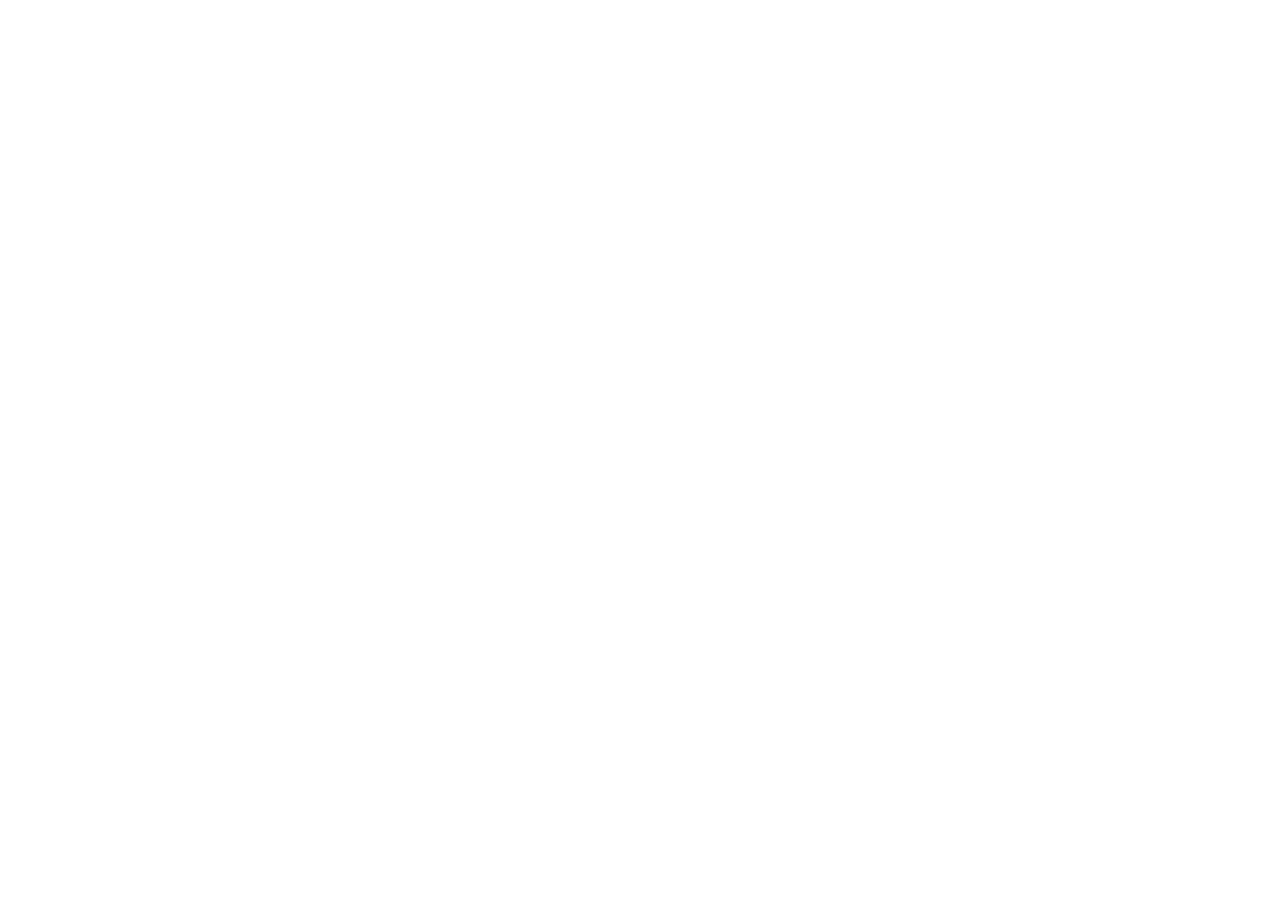
==== Age Calculator/index.html @ e3c8cb03 "Age Calculator" ====
<!DOCTYPE html>
<html lang="en">
<head>
    <meta charset="UTF-8">
    <meta name="viewport" content="width=device-width, initial-scale=1.0">
    <title>Age Calculator</title>
</head>
<body>
    
</body>
</html>
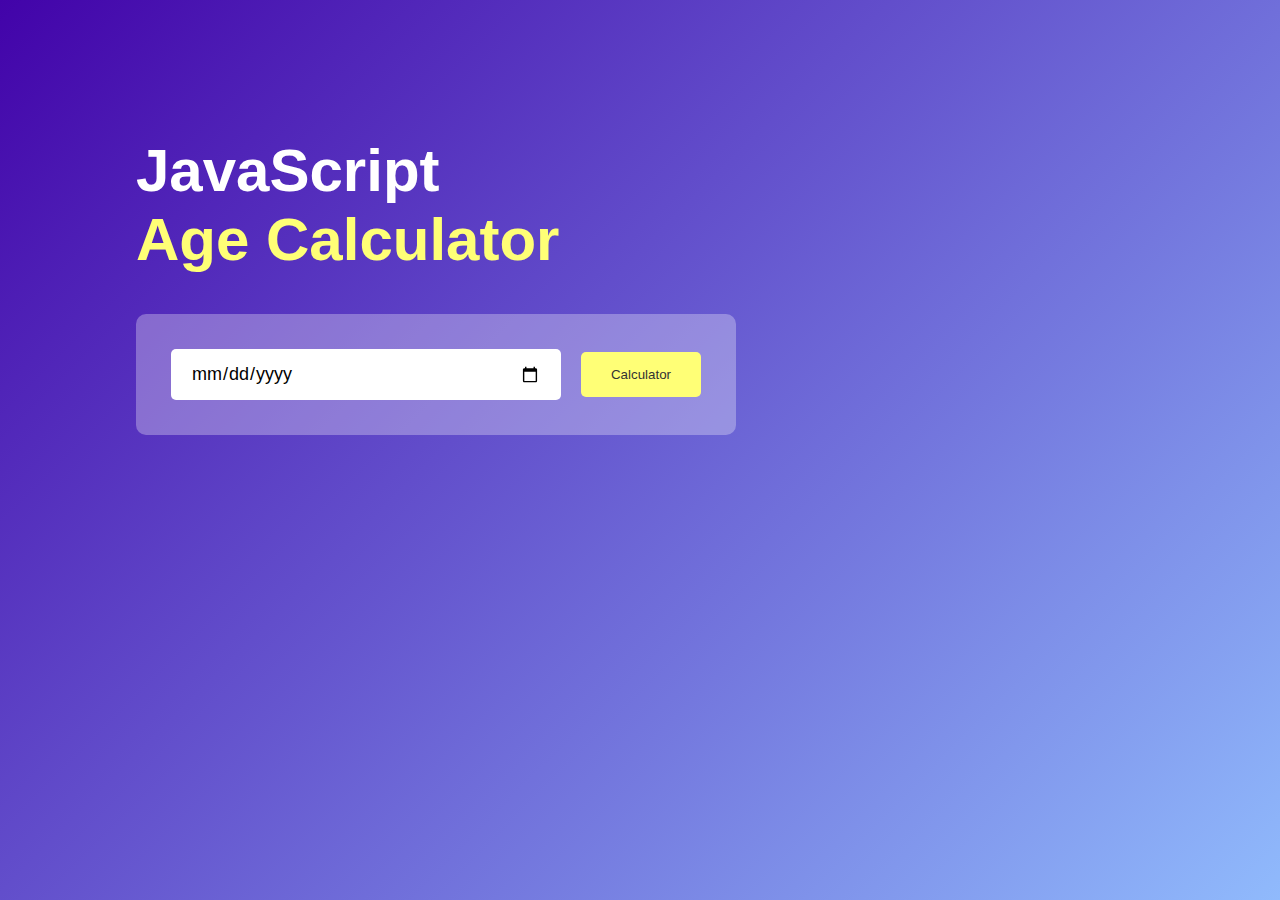
==== commit ddcb8306: "Age Calculator" ====
--- a/Age Calculator/index.html
+++ b/Age Calculator/index.html
@@ -4,8 +4,20 @@
     <meta charset="UTF-8">
     <meta name="viewport" content="width=device-width, initial-scale=1.0">
     <title>Age Calculator</title>
+    <link rel="stylesheet", href="style.css">
 </head>
 <body>
-    
+    <div class="container">
+        <div class="calculator">
+            <h1>JavaScript <br><span> Age Calculator</span></h1>
+            <div class="input-box">
+                <input type="date" id="date">
+                <button>Calculator</button>
+            </div>
+        </div>
+    </div>
+
+
+
 </body>
 </html>--- a/Age Calculator/style.css
+++ b/Age Calculator/style.css
@@ -0,0 +1,53 @@
+*{
+    margin: 0;
+    padding: 0;
+    box-sizing: border-box;
+    font-family: 'Poppins',sans-serif;
+}
+.container{
+    width: 100%;
+    min-height: 100vh;
+    background: linear-gradient(135deg, #4203a9, #90bafc);
+    color: #fff;
+    padding: 10px;
+}
+.calculator{
+    width: 100%;
+    max-width: 600px;
+    margin-left: 10%;
+    margin-top: 10%;
+}
+.calculator h1{
+    font-size: 60px;
+}
+.calculator h1 span{
+    color: #ffff76;
+}
+.input-box{
+    margin: 40px 0;
+    padding: 35px;
+    border-radius:10px ;
+    background: rgba(255,255,255,0.3);
+    display: flex;
+    align-items: center;
+}
+.input-box input{
+    flex: 1;
+    margin-right: 20px;
+    padding: 14px 20px;
+    border: 0;
+    outline: 0;
+    font-size: 18px;
+    border-radius: 5px;
+    position: relative;
+}
+.input-box button{
+    background: #ffff76;
+    border: none;
+    outline: none;
+    padding: 15px 30px;
+    border-radius: 5px;
+    font-weight: 500;
+    color: #333;
+    cursor: pointer;
+}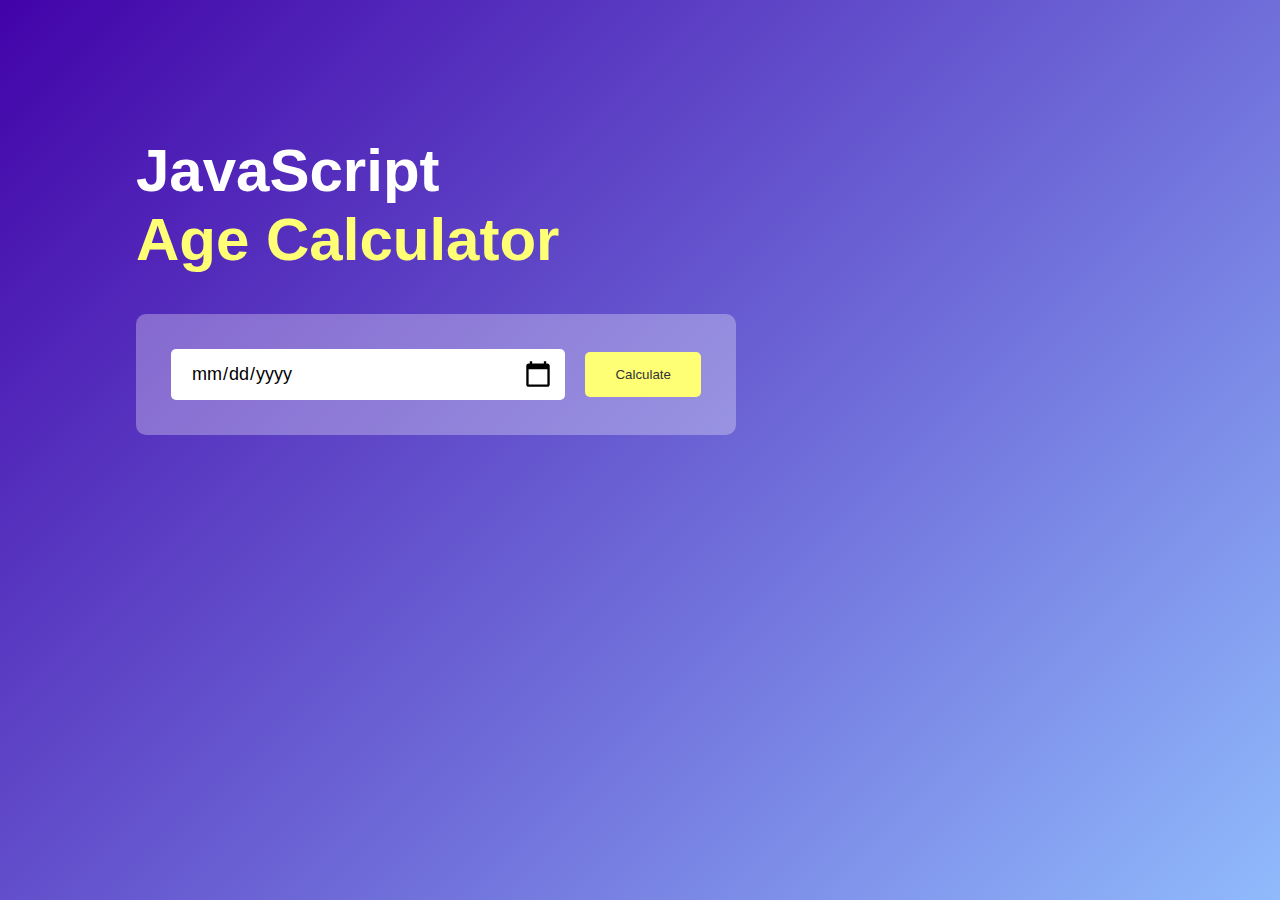
==== commit f069fa70: "Age Calculator" ====
--- a/Age Calculator/index.html
+++ b/Age Calculator/index.html
@@ -12,7 +12,7 @@
             <h1>JavaScript <br><span> Age Calculator</span></h1>
             <div class="input-box">
                 <input type="date" id="date">
-                <button>Calculator</button>
+                <button>Calculate</button>
             </div>
         </div>
     </div>
--- a/Age Calculator/style.css
+++ b/Age Calculator/style.css
@@ -50,4 +50,16 @@
     font-weight: 500;
     color: #333;
     cursor: pointer;
+}
+.input-box input::-webkit-calendar-picker-indicator{
+    top: 0;
+    left: 0;
+    right: 0;
+    bottom: 0;
+    width: auto;
+    height: auto;
+    position: absolute;
+    background-position: calc(100% - 10px);
+    background-size: 30px;
+    cursor: pointer;
 }